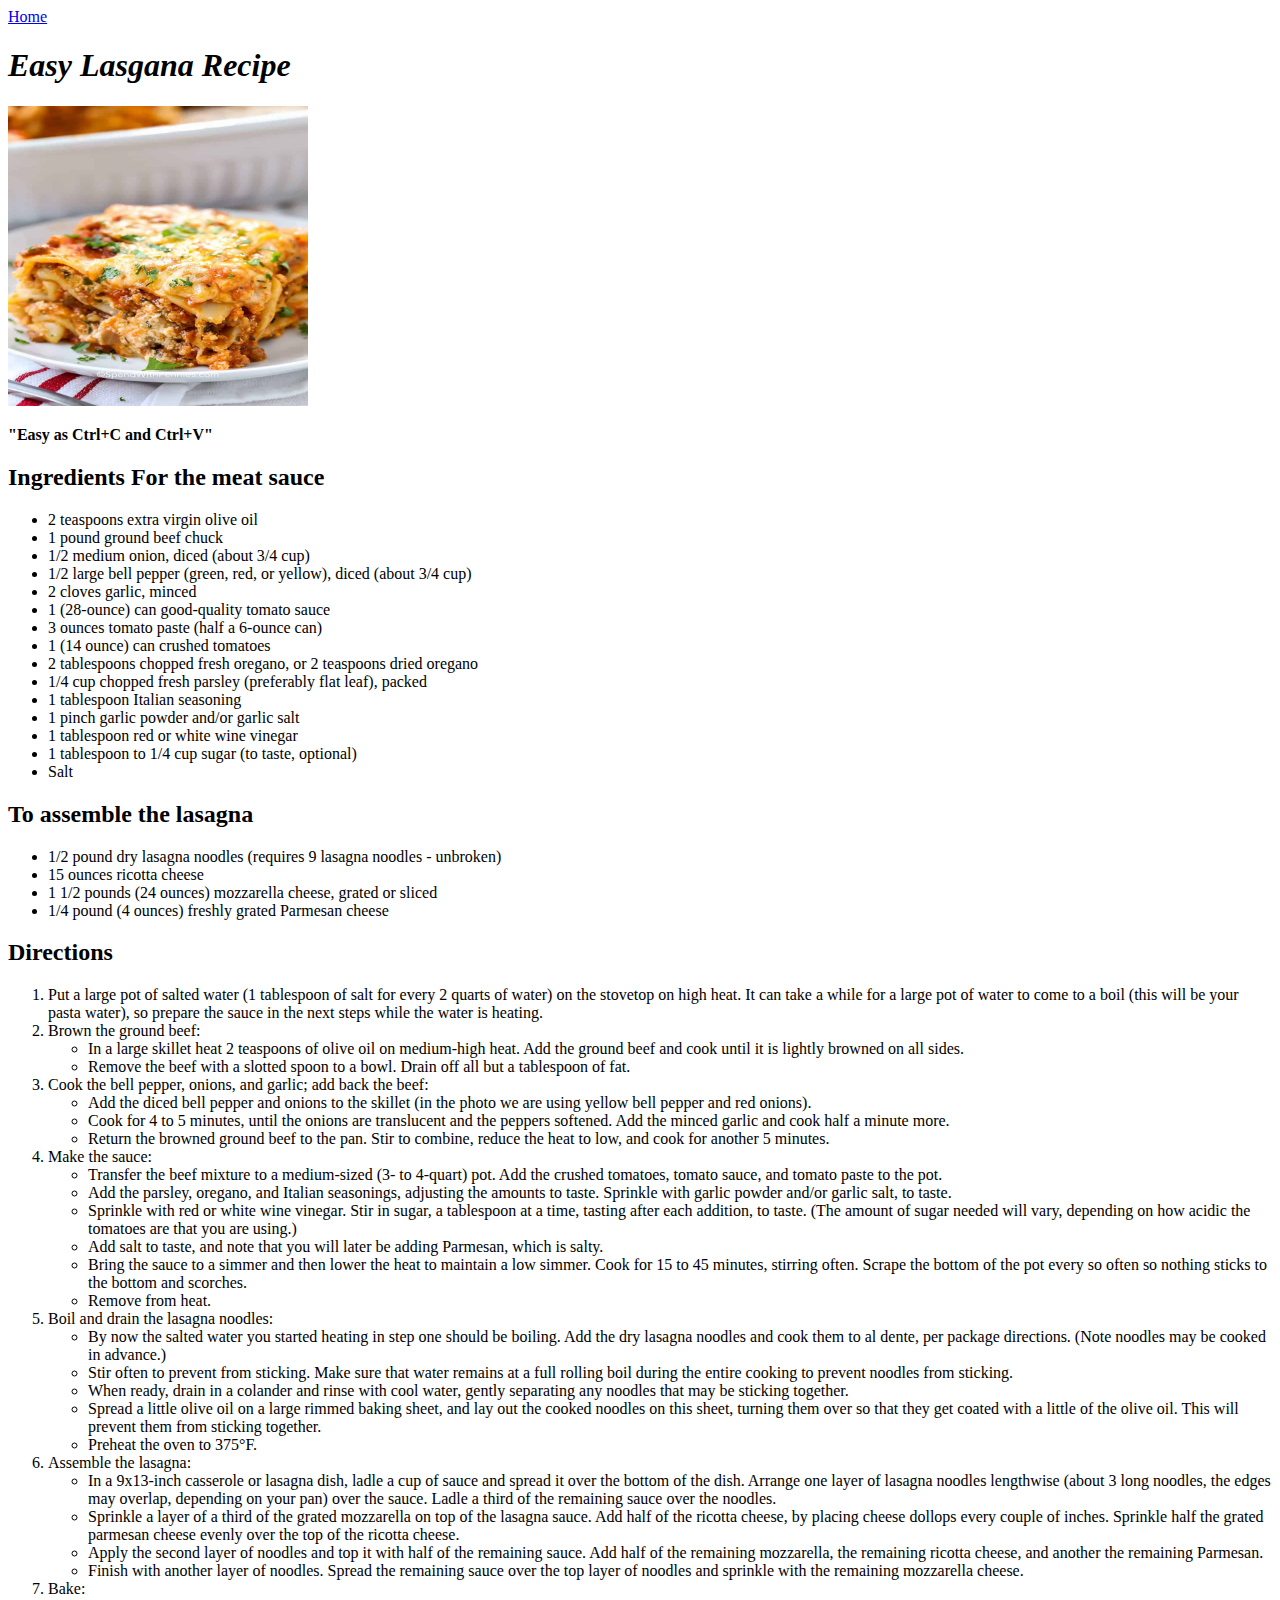
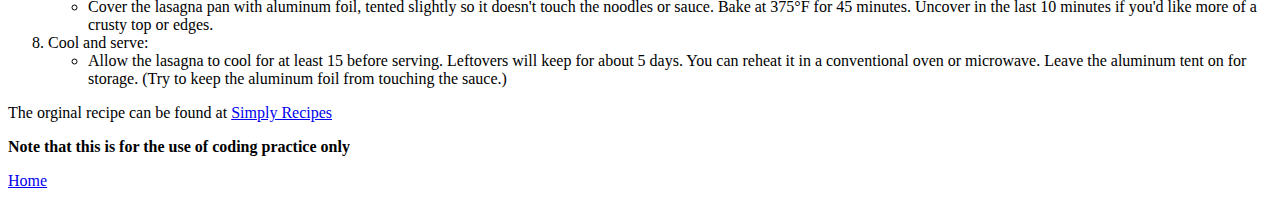
==== recipes/lasagna.html @ 425e116d "Upload of Recipe Folder from TOP" ====
<!DOCTYPE html>
<html lang="eng">
    <head> 
        <meta charset="UTF-8">
        <title> Google Searched Recipe </title> 
    </head>

    <a href="../index.html">Home</a>

<body> 
    <h1> <em> Easy Lasgana Recipe </em> </h1>
<p> <img src=../images/Lasagna.jpg alt="random googled lasagna picture" height="300" width="300"> </p>
<p><strong>"Easy as Ctrl+C and Ctrl+V"</strong></p>

    <p> <h2> Ingredients For the meat sauce </h2> </p>
<ul>   
<li>2 teaspoons extra virgin olive oil</li>
<li>1 pound ground beef chuck</li>
<li>1/2 medium onion, diced (about 3/4 cup)</li>
<li>1/2 large bell pepper (green, red, or yellow), diced (about 3/4 cup)</li>
<li>2 cloves garlic, minced</li>
<li>1 (28-ounce) can good-quality tomato sauce</li>
<li>3 ounces tomato paste (half a 6-ounce can)</li>
<li>1 (14 ounce) can crushed tomatoes</li>
<li>2 tablespoons chopped fresh oregano, or 2 teaspoons dried oregano</li>
<li>1/4 cup chopped fresh parsley (preferably flat leaf), packed</li>
<li>1 tablespoon Italian seasoning</li>
<li>1 pinch garlic powder and/or garlic salt</li>
<li>1 tablespoon red or white wine vinegar</li>
<li>1 tablespoon to 1/4 cup sugar (to taste, optional)</li>
<li>Salt</li>
</ul>
    <p> <h2> To assemble the lasagna </h2> </p>
   
  <ul> 
    <li>1/2 pound dry lasagna noodles (requires 9 lasagna noodles - unbroken)</li>
    <li>15 ounces ricotta cheese</li>
    <li>1 1/2 pounds (24 ounces) mozzarella cheese, grated or sliced</li>
    <li>1/4 pound (4 ounces) freshly grated Parmesan cheese</li>
</ul>

<h2> Directions </h2>
<ol>
    <li> Put a large pot of salted water (1 tablespoon of salt for every 2 quarts of water) on the stovetop on high heat. It can take a while for a large pot of water to come to a boil (this will be your pasta water), so prepare the sauce in the next steps while the water is heating.</li>
    <li>Brown the ground beef:
        <ul>
            <li>In a large skillet heat 2 teaspoons of olive oil on medium-high heat. Add the ground beef and cook until it is lightly browned on all sides.</li>
            <li>Remove the beef with a slotted spoon to a bowl. Drain off all but a tablespoon of fat.</li>
        </ul>
    </li>
    <li>Cook the bell pepper, onions, and garlic; add back the beef:
        <ul>
            <li>Add the diced bell pepper and onions to the skillet (in the photo we are using yellow bell pepper and red onions).</li>
            <li>Cook for 4 to 5 minutes, until the onions are translucent and the peppers softened. Add the minced garlic and cook half a minute more.</li>
            <li>Return the browned ground beef to the pan. Stir to combine, reduce the heat to low, and cook for another 5 minutes.</li>
        </ul>
    </li>
    <li>Make the sauce:
        <ul>
            <li>Transfer the beef mixture to a medium-sized (3- to 4-quart) pot. Add the crushed tomatoes, tomato sauce, and tomato paste to the pot.</li>
            <li>Add the parsley, oregano, and Italian seasonings, adjusting the amounts to taste. Sprinkle with garlic powder and/or garlic salt, to taste.</li>
            <li>Sprinkle with red or white wine vinegar. Stir in sugar, a tablespoon at a time, tasting after each addition, to taste. (The amount of sugar needed will vary, depending on how acidic the tomatoes are that you are using.)</li>
            <li>Add salt to taste, and note that you will later be adding Parmesan, which is salty.</li>
            <li>Bring the sauce to a simmer and then lower the heat to maintain a low simmer. Cook for 15 to 45 minutes, stirring often. Scrape the bottom of the pot every so often so nothing sticks to the bottom and scorches.</li>
            <li>Remove from heat.</li>
        </ul>
    </li>
    <li>Boil and drain the lasagna noodles:
        <ul>
            <li>By now the salted water you started heating in step one should be boiling. Add the dry lasagna noodles and cook them to al dente, per package directions. (Note noodles may be cooked in advance.)</li>
            <li>Stir often to prevent from sticking. Make sure that water remains at a full rolling boil during the entire cooking to prevent noodles from sticking.</li>
            <li>When ready, drain in a colander and rinse with cool water, gently separating any noodles that may be sticking together.</li>
            <li>Spread a little olive oil on a large rimmed baking sheet, and lay out the cooked noodles on this sheet, turning them over so that they get coated with a little of the olive oil. This will prevent them from sticking together.</li>
            <li>Preheat the oven to 375°F.</li>
        </ul>
    </li>
    <li>Assemble the lasagna:
        <ul>
            <li>In a 9x13-inch casserole or lasagna dish, ladle a cup of sauce and spread it over the bottom of the dish. Arrange one layer of lasagna noodles lengthwise (about 3 long noodles, the edges may overlap, depending on your pan) over the sauce. Ladle a third of the remaining sauce over the noodles.</li>
            <li>Sprinkle a layer of a third of the grated mozzarella on top of the lasagna sauce. Add half of the ricotta cheese, by placing cheese dollops every couple of inches. Sprinkle half the grated parmesan cheese evenly over the top of the ricotta cheese.</li>
            <li>Apply the second layer of noodles and top it with half of the remaining sauce. Add half of the remaining mozzarella, the remaining ricotta cheese, and another the remaining Parmesan.</li>
            <li>Finish with another layer of noodles. Spread the remaining sauce over the top layer of noodles and sprinkle with the remaining mozzarella cheese.</li>
        </ul>
    </li>
    <li>Bake:
        <ul>
            <li>Cover the lasagna pan with aluminum foil, tented slightly so it doesn't touch the noodles or sauce. Bake at 375°F for 45 minutes. Uncover in the last 10 minutes if you'd like more of a crusty top or edges.</li>
        </ul>
    </li>
    <li>Cool and serve:
<ul> <li> Allow the lasagna to cool for at least 15 before serving. Leftovers will keep for about 5 days. You can reheat it in a conventional oven or microwave. Leave the aluminum tent on for storage. (Try to keep the aluminum foil from touching the sauce.) </li> </ul>
</ol>

<p> The orginal recipe can be found at 
    <a href="https://www.simplyrecipes.com/recipes/lasagna" target="_blank" rel="noopener noreferrer"> Simply Recipes </a>
</p>

<p> <strong> Note that this is for the use of coding practice only </strong> </p>
</body>

<a href="../index.html">Home</a>

</html>
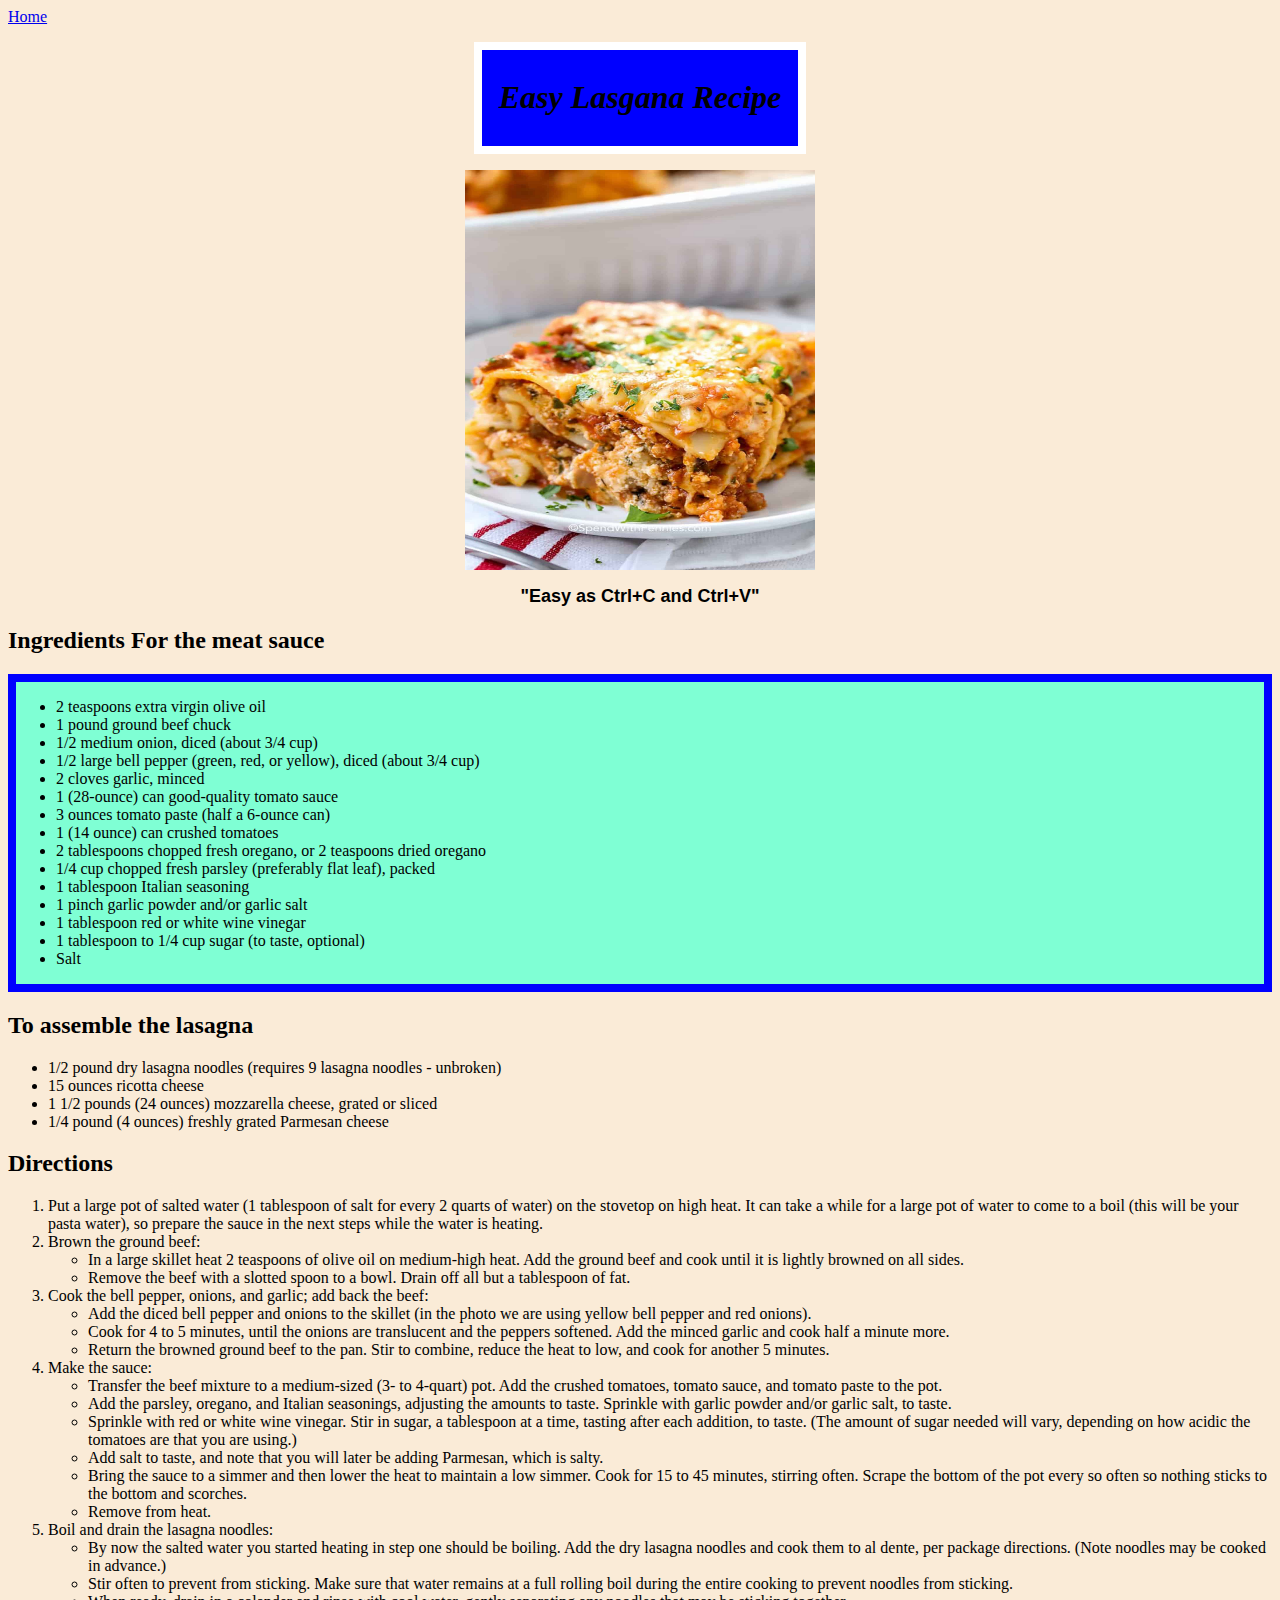
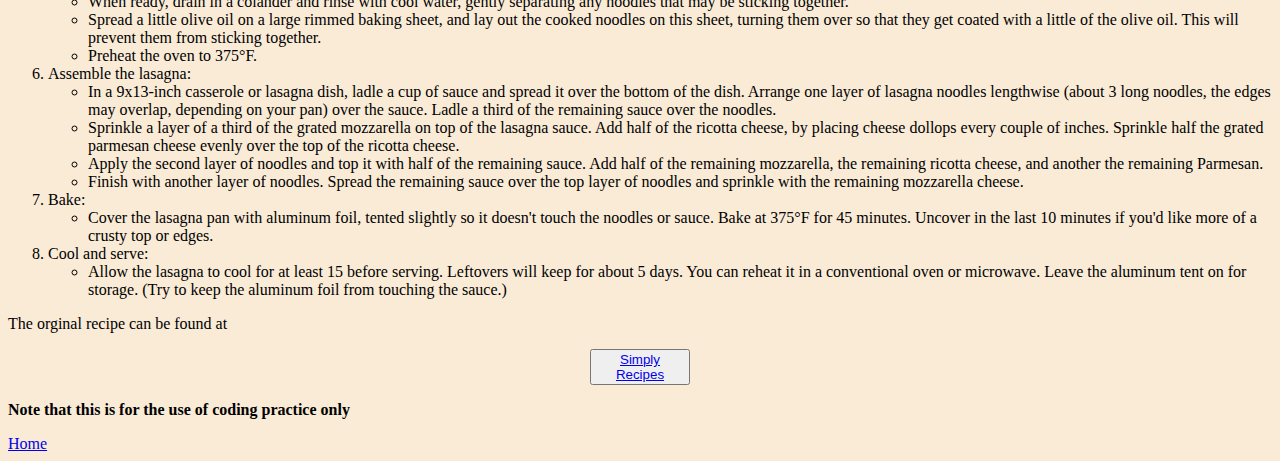
==== commit 47353a40: "edited to be more indepth" ====
--- a/recipes/lasagna.html
+++ b/recipes/lasagna.html
@@ -3,16 +3,26 @@
     <head> 
         <meta charset="UTF-8">
         <title> Google Searched Recipe </title> 
+        <link rel="stylesheet" href="lasagna.css">
     </head>
 
     <a href="../index.html">Home</a>
 
 <body> 
+
+<div class=seasoning>
     <h1> <em> Easy Lasgana Recipe </em> </h1>
-<p> <img src=../images/Lasagna.jpg alt="random googled lasagna picture" height="300" width="300"> </p>
-<p><strong>"Easy as Ctrl+C and Ctrl+V"</strong></p>
+</div>
+
+    <div class="lasagna">
+<img class="cheese" src=../images/Lasagna.jpg alt="random googled lasagna picture"> </p>
+<div class=zesty>
+    <strong>"Easy as Ctrl+C and Ctrl+V"</strong>
+</div>
+    
 
     <p> <h2> Ingredients For the meat sauce </h2> </p>
+    <div class="sauce">
 <ul>   
 <li>2 teaspoons extra virgin olive oil</li>
 <li>1 pound ground beef chuck</li>
@@ -30,6 +40,7 @@
 <li>1 tablespoon to 1/4 cup sugar (to taste, optional)</li>
 <li>Salt</li>
 </ul>
+</div>  
     <p> <h2> To assemble the lasagna </h2> </p>
    
   <ul> 
@@ -92,10 +103,14 @@
 </ol>
 
 <p> The orginal recipe can be found at 
-    <a href="https://www.simplyrecipes.com/recipes/lasagna" target="_blank" rel="noopener noreferrer"> Simply Recipes </a>
+    <div class="foodgoburr">
+    <button><a href="https://www.simplyrecipes.com/recipes/lasagna" target="_blank" rel="noopener noreferrer"> Simply Recipes </a> </button>
+</div>
 </p>
 
 <p> <strong> Note that this is for the use of coding practice only </strong> </p>
+
+</div>
 </body>
 
 <a href="../index.html">Home</a>
--- a/recipes/lasagna.css
+++ b/recipes/lasagna.css
@@ -0,0 +1,39 @@
+body {
+background-color: antiquewhite;
+font-family: Georgia, 'Times New Roman', Times, serif;
+}
+
+.seasoning {
+background-color: blue;
+text-align: center;
+width: 300px;
+border: 8px solid white;
+margin: 16px auto;
+padding: 8px;
+box-sizing: content-box;
+}
+
+.cheese {
+    height: 400px; 
+    width: 350px;
+    margin: 8px auto;
+    display: block;
+    text-align: center;
+}
+
+.zesty {
+    text-align: center;
+    font-size: large;
+    font-family: Verdana, Geneva, Tahoma, sans-serif;
+}
+
+.sauce {
+    background-color: aquamarine;
+    border: 8px solid blue;
+}
+.foodgoburr {
+    display: block;
+    width: 100px;
+    text-align: center;
+    margin: auto;
+}